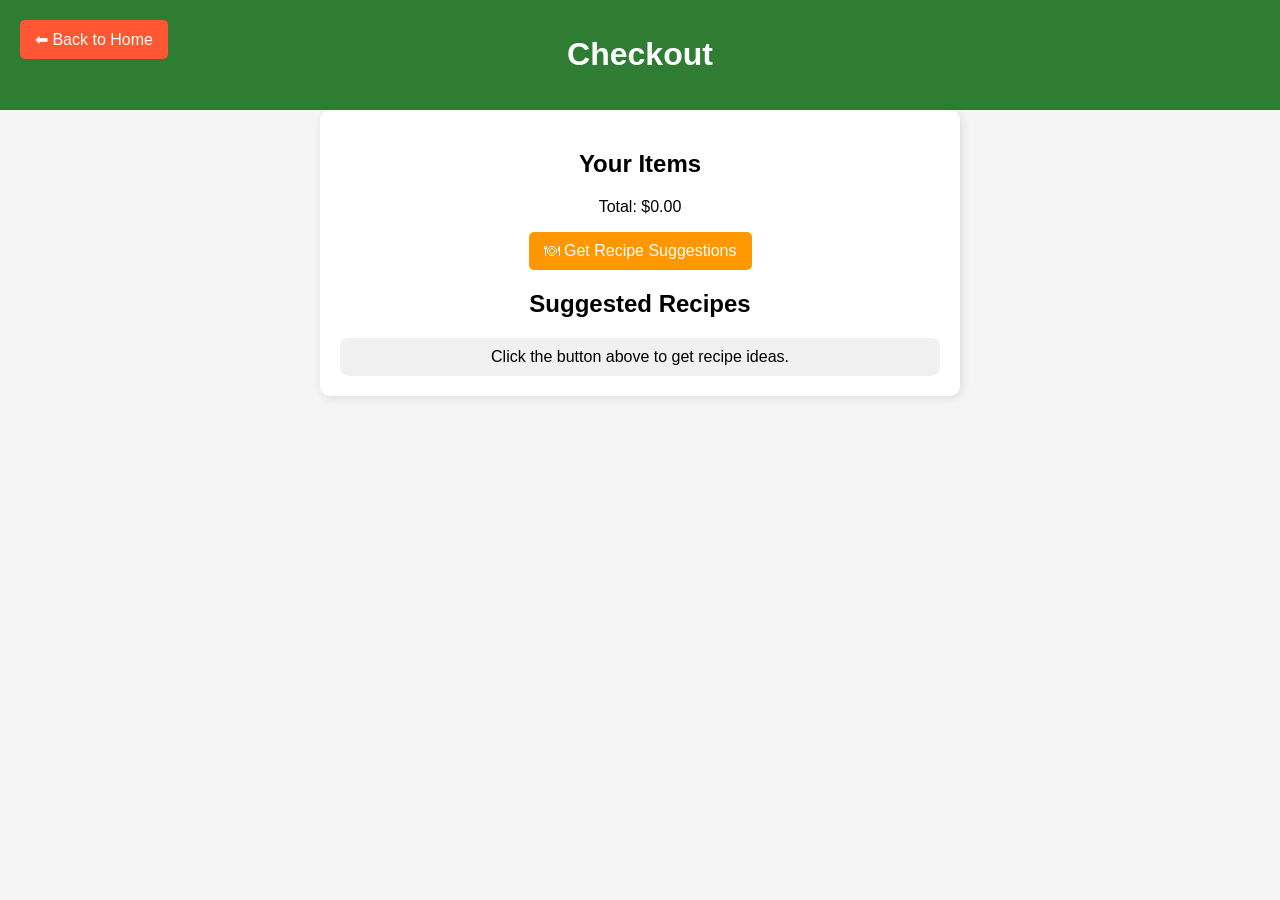
==== frontend/checkout.html @ f7a93af8 "First" ====
<!DOCTYPE html>
<html lang="en">
<head>
    <meta charset="UTF-8">
    <meta name="viewport" content="width=device-width, initial-scale=1.0">
    <title>Checkout</title>
    <link rel="stylesheet" href="style.css">
</head>
<body>

    <header>
        <button onclick="location.href='index.html'" class="back-button">⬅ Back to Home</button>
        <h1>Checkout</h1>
    </header>

    <div class="checkout-container">
        <h2>Your Items</h2>
        <ul id="combinedItems"></ul>
        <p>Total: $<span id="totalPrice">0.00</span></p>

        <button onclick="getRecipes()">🍽 Get Recipe Suggestions</button>

        <h2>Suggested Recipes</h2>
        <div id="recipeResults">Click the button above to get recipe ideas.</div>
    </div>

    <script src="script.js"></script>

</body>
</html>
---- frontend/style.css ----
body {
    font-family: Arial, sans-serif;
    background-color: #f5f5f5;
    margin: 0;
    padding: 0;
}
header {
    background-color: #2e7d32;
    color: white;
    text-align: center;
    padding: 15px;
}
.category-bar {
    display: flex;
    justify-content: center;
    gap: 10px;
    padding: 10px;
}
.category-btn {
    padding: 8px 12px;
    border: none;
    border-radius: 5px;
    cursor: pointer;
    background-color: #ddd;
}
.category-btn.active {
    background-color: #4caf50;
    color: white;
}
.product-list {
    display: grid;
    grid-template-columns: repeat(auto-fill, minmax(200px, 1fr));
    gap: 15px;
    padding: 20px;
}
.product {
    background-color: white;
    border-radius: 10px;
    padding: 15px;
    text-align: center;
    box-shadow: 2px 2px 10px rgba(0, 0, 0, 0.1);
}
.cart-container {
    max-width: 600px;
    margin: auto;
    padding: 20px;
    background: white;
    border-radius: 10px;
    box-shadow: 2px 2px 10px rgba(0, 0, 0, 0.1);
}

.cart-link {
    position: absolute;
    top: 20px; 
    right: 30px; 
    font-size: 24px;
    color: black; 
    text-decoration: none;
    font-weight: bold;
}

.cart-link:hover {
    color: darkred;
}

.cart-link span {
    font-size: 20px;
}

#searchInput {
    width: 350px; 
    height: 30px; 
    padding: 6px;
    font-size: 15px;
    border: 2px solid #2e7d32;
    border-radius: 8px;
    outline: none;
}

#searchInput:focus {
    border-color: darkgreen; /* Change border color when focused */
    box-shadow: 0 0 8px rgba(46, 125, 50, 0.5);
}

/* Style for the My Fridge button in index.html */
.fridge-button {
    position: absolute;
    top: 20px;
    left: 20px;
    background-color: #4CAF50;
    color: white;
    border: none;
    padding: 10px 15px;
    font-size: 16px;
    border-radius: 5px;
    cursor: pointer;
}

.fridge-button:hover {
    background-color: #45a049;
}

/* Style for the Back button in fridge.html */
.back-button {
    position: absolute;
    top: 20px;
    left: 20px;
    background-color: #FF5733;
    color: white;
    border: none;
    padding: 10px 15px;
    font-size: 16px;
    border-radius: 5px;
    cursor: pointer;
}

.back-button:hover {
    background-color: #E04E20;
}

/* Fridge container styling */
.fridge-container {
    max-width: 400px;
    margin: auto;
    padding: 20px;
    text-align: center;
}

/* Style for input fields */
.fridge-container input {
    width: 180px;
    padding: 8px;
    margin: 5px;
    border-radius: 5px;
    border: 1px solid #ccc;
}

.fridge-container button {
    padding: 8px;
    background-color: #008CBA;
    color: white;
    border: none;
    border-radius: 5px;
    cursor: pointer;
}

.fridge-container button:hover {
    background-color: #0077A3;
}

/* List items */
#fridgeList {
    margin-top: 20px;
    list-style: none;
    padding: 0;
}

#fridgeList li {
    background: #fff;
    margin: 5px;
    padding: 10px;
    border-radius: 5px;
    box-shadow: 2px 2px 10px rgba(0, 0, 0, 0.1);
    display: flex;
    justify-content: space-between;
    align-items: center;
}

.delete-btn {
    background-color: red;
    color: white;
    border: none;
    padding: 5px 10px;
    border-radius: 5px;
    cursor: pointer;
}

.checkout-container {
    max-width: 600px;
    margin: auto;
    padding: 20px;
    text-align: center;
    background: white;
    border-radius: 10px;
    box-shadow: 2px 2px 10px rgba(0, 0, 0, 0.1);
}

.checkout-container button {
    background-color: #ff9800;
    color: white;
    border: none;
    padding: 10px 15px;
    border-radius: 5px;
    cursor: pointer;
    font-size: 16px;
}

.checkout-container button:hover {
    background-color: #e68900;
}

#recipeResults {
    margin-top: 15px;
    padding: 10px;
    background: #f1f1f1;
    border-radius: 8px;
}

/* General button styling */
.clear-btn {
    background-color: #ff4d4d; /* Red color */
    color: white;
    border: none;
    padding: 8px 15px;
    font-size: 14px;
    cursor: pointer;
    border-radius: 5px;
    transition: background-color 0.3s ease;
}

.clear-btn:hover {
    background-color: #cc0000; /* Darker red on hover */
}

/* Align Clear Cart button near Cart icon */
.clear-cart-btn {
    margin-top: 10px;
}

/* Align Clear Fridge button near Fridge input box */
.clear-fridge-btn {
    margin-top: 10px;
}

.product img {
    width: 150px;  /* Adjust width as needed */
    height: 150px; /* Maintain aspect ratio */
    object-fit: cover; /* Ensures image fits inside the box */
    border-radius: 10px; /* Rounded corners for aesthetics */
}
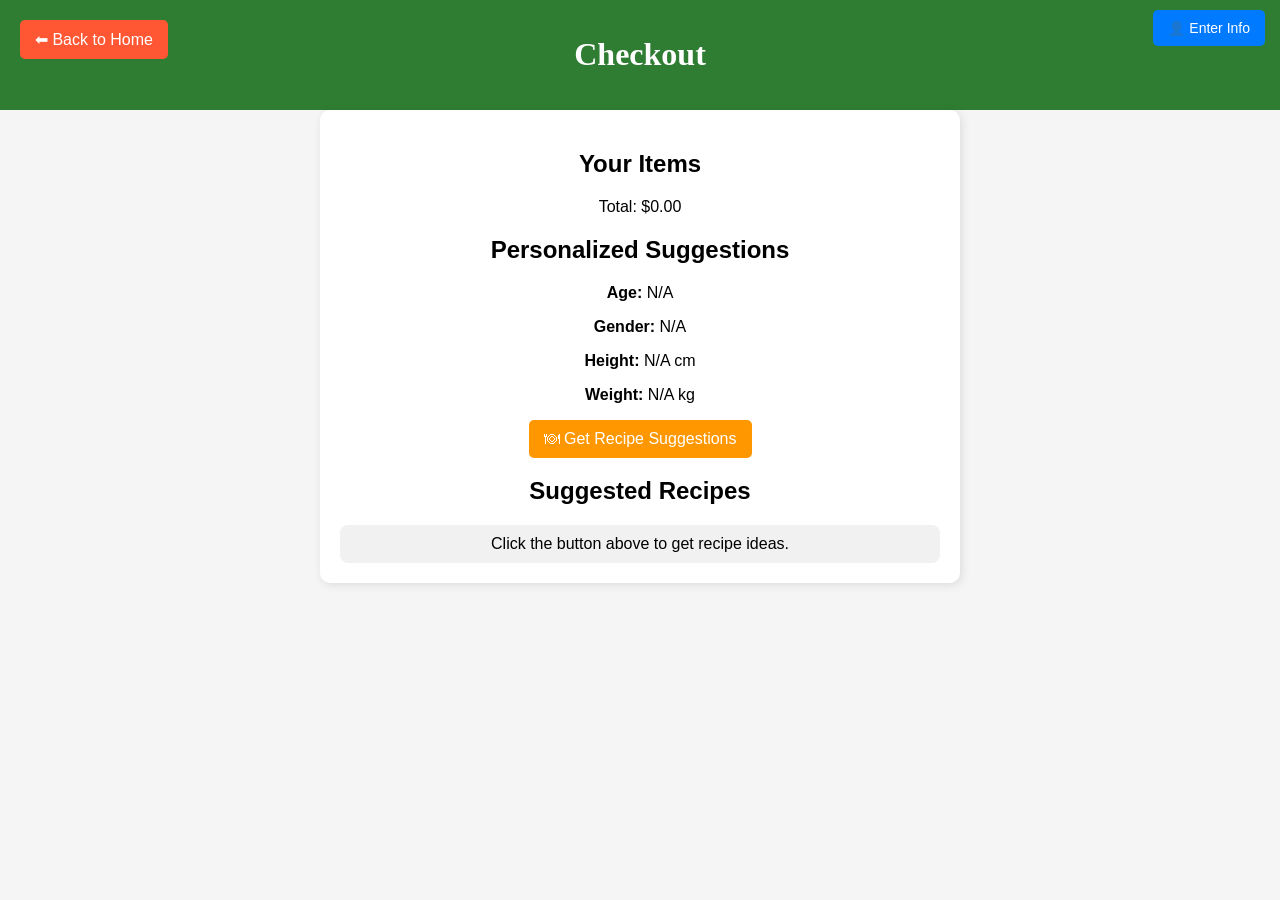
==== commit 3d86f160: "2/22/2025" ====
--- a/frontend/checkout.html
+++ b/frontend/checkout.html
@@ -11,6 +11,7 @@
     <header>
         <button onclick="location.href='index.html'" class="back-button">⬅ Back to Home</button>
         <h1>Checkout</h1>
+        <button class="user-info-btn" onclick="openUserInfo()">👤 Enter Info</button>
     </header>
 
     <div class="checkout-container">
@@ -18,12 +19,45 @@
         <ul id="combinedItems"></ul>
         <p>Total: $<span id="totalPrice">0.00</span></p>
 
+        <!-- 🔹 User Information Display -->
+        <div class="user-info-display">
+            <h2>Personalized Suggestions</h2>
+            <p><strong>Age:</strong> <span id="displayUserAge">N/A</span></p>
+            <p><strong>Gender:</strong> <span id="displayUserGender">N/A</span></p>
+            <p><strong>Height:</strong> <span id="displayUserHeight">N/A</span> cm</p>
+            <p><strong>Weight:</strong> <span id="displayUserWeight">N/A</span> kg</p>
+        </div>
+
         <button onclick="getRecipes()">🍽 Get Recipe Suggestions</button>
 
         <h2>Suggested Recipes</h2>
         <div id="recipeResults">Click the button above to get recipe ideas.</div>
     </div>
 
+    <!-- 🔹 User Info Modal -->
+    <div id="userInfoModal" class="modal">
+        <div class="modal-content">
+            <span class="close" onclick="closeUserInfo()">&times;</span>
+            <h2>Enter Your Info</h2>
+            <label for="modalUserAge">Age:</label>
+            <input type="number" id="modalUserAge" min="1" placeholder="Enter your age">
+    
+            <label for="modalUserGender">Gender:</label>
+            <select id="modalUserGender">
+                <option value="Male">Male</option>
+                <option value="Female">Female</option>
+            </select>
+    
+            <label for="modalUserHeight">Height (cm):</label>
+            <input type="number" id="modalUserHeight" min="50" placeholder="Enter height in cm">
+    
+            <label for="modalUserWeight">Weight (kg):</label>
+            <input type="number" id="modalUserWeight" min="10" placeholder="Enter weight in kg">
+    
+            <button onclick="saveUserInfo()">Save</button>
+        </div>
+    </div>
+
     <script src="script.js"></script>
 
 </body>
--- a/frontend/style.css
+++ b/frontend/style.css
@@ -1,10 +1,11 @@
 body {
-    font-family: Arial, sans-serif;
+    font-family: 'Arial', sans-serif;
     background-color: #f5f5f5;
     margin: 0;
     padding: 0;
 }
 header {
+    font-family: 'Cormorant Garamond', serif;
     background-color: #2e7d32;
     color: white;
     text-align: center;
@@ -237,4 +238,53 @@
     height: 150px; /* Maintain aspect ratio */
     object-fit: cover; /* Ensures image fits inside the box */
     border-radius: 10px; /* Rounded corners for aesthetics */
+}
+
+/* Style for the user info button */
+.user-info-btn {
+    position: absolute;
+    top: 10px;
+    right: 15px;
+    background-color: #007bff;
+    color: white;
+    border: none;
+    padding: 10px 15px;
+    border-radius: 5px;
+    cursor: pointer;
+    font-size: 14px;
+}
+
+.user-info-btn:hover {
+    background-color: #0056b3;
+}
+
+/* Modal Styling */
+.modal {
+    display: none;
+    position: fixed;
+    z-index: 10;
+    left: 0;
+    top: 0;
+    width: 100%;
+    height: 100%;
+    background-color: rgba(0, 0, 0, 0.5);
+}
+
+.modal-content {
+    background-color: white;
+    margin: 15% auto;
+    padding: 20px;
+    width: 50%;
+    border-radius: 10px;
+    text-align: center;
+    box-shadow: 0 4px 8px rgba(0, 0, 0, 0.2);
+}
+
+/* Close Button */
+.close {
+    position: absolute;
+    right: 20px;
+    top: 10px;
+    font-size: 24px;
+    cursor: pointer;
 }
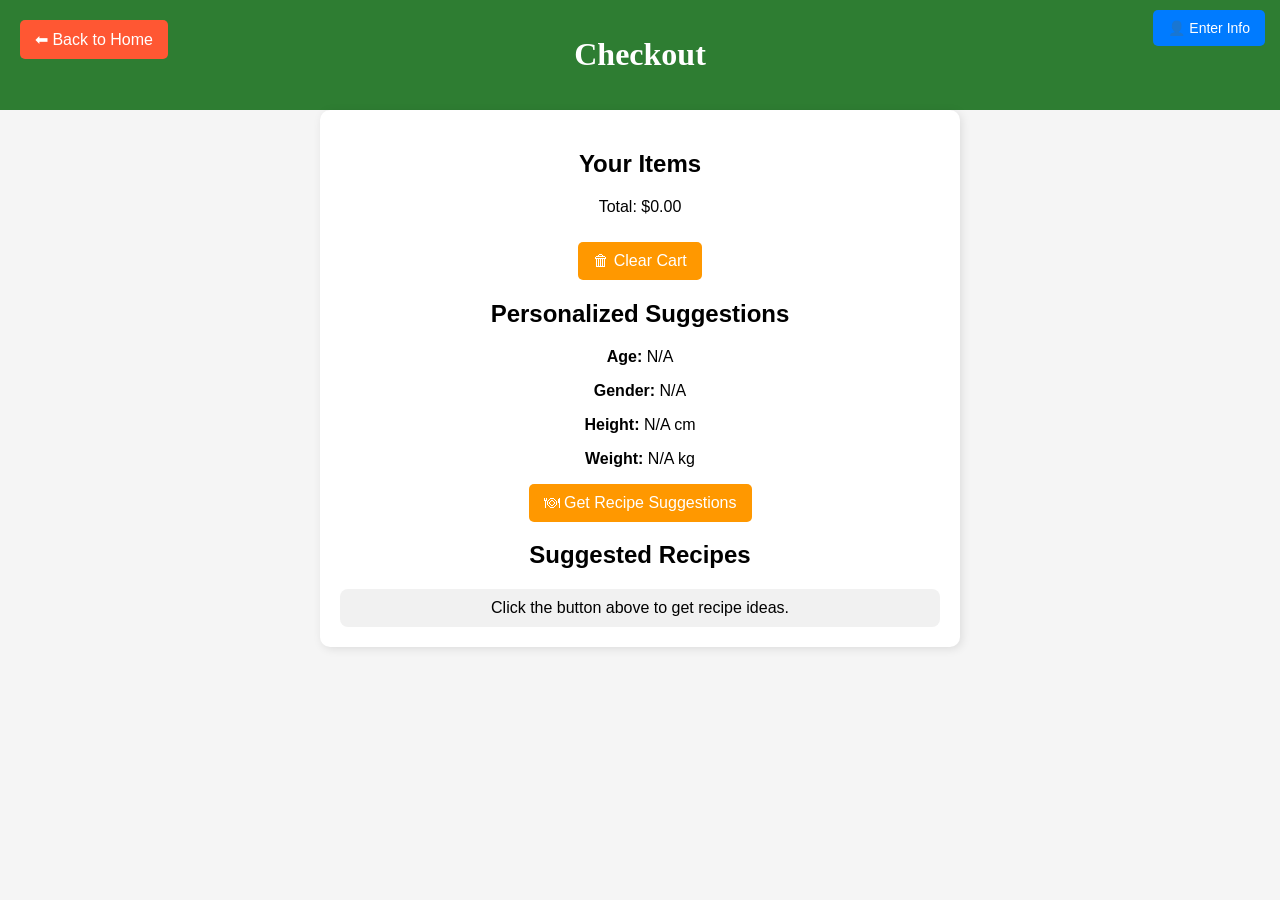
==== commit da94e2d8: "4/17/2025" ====
--- a/frontend/checkout.html
+++ b/frontend/checkout.html
@@ -18,6 +18,7 @@
         <h2>Your Items</h2>
         <ul id="combinedItems"></ul>
         <p>Total: $<span id="totalPrice">0.00</span></p>
+        <button class="clear-btn clear-cart-btn" onclick="clearCart()">🗑 Clear Cart</button>
 
         <!-- 🔹 User Information Display -->
         <div class="user-info-display">
--- a/frontend/style.css
+++ b/frontend/style.css
@@ -287,4 +287,28 @@
     top: 10px;
     font-size: 24px;
     cursor: pointer;
+}
+
+.error-message {
+    background-color: #fff3cd;
+    border: 1px solid #ffeeba;
+    color: #856404;
+    padding: 20px;
+    border-radius: 8px;
+    margin: 20px auto;
+    max-width: 600px;
+    text-align: center;
+}
+
+.error-message h3 {
+    color: #856404;
+    margin-top: 0;
+}
+
+.error-message pre {
+    background-color: #f8f9fa;
+    padding: 10px;
+    border-radius: 4px;
+    font-family: monospace;
+    margin: 10px 0;
 }
